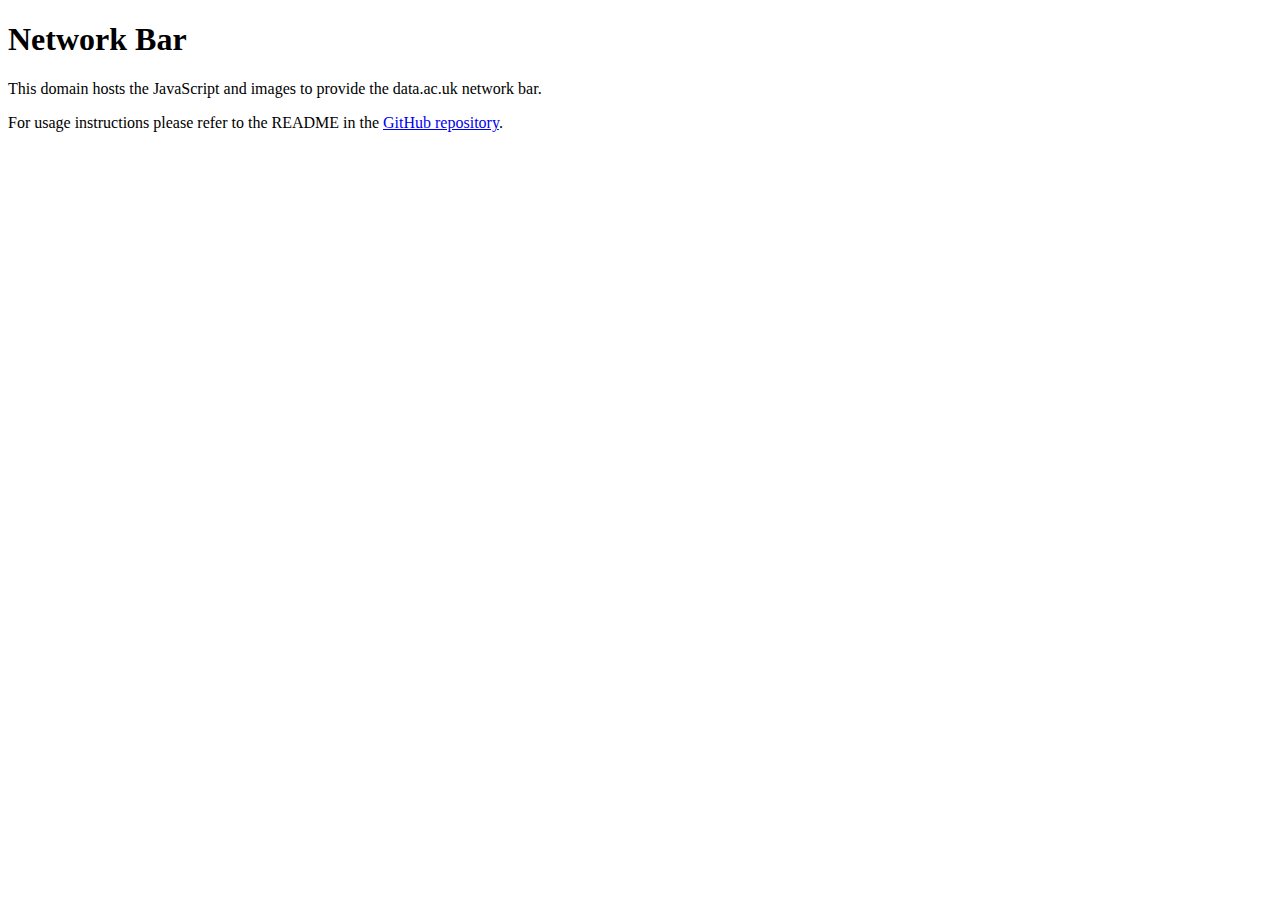
==== htdocs/dev.html @ e3859fe3 "Added tags for titles" ====
<!DOCTYPE html>
<!--[if lt IE 7 ]><html class="ie ie6" lang="en"> <![endif]-->
<!--[if IE 7 ]><html class="ie ie7" lang="en"> <![endif]-->
<!--[if IE 8 ]><html class="ie ie8" lang="en"> <![endif]-->
<!--[if (gte IE 9)|!(IE)]><!-->
<html lang="en">
<!--<![endif]-->

<head>
    <meta charset="utf-8">

    <title>Network Bar - data.ac.uk</title>
    
    <meta name="description" content="Network Bar for data.ac.uk.">
    <meta name="viewport" content="width=device-width, initial-scale=1, maximum-scale=1">
    
    <link rel="stylesheet" href="/subsite.css" type="text/css">
    
    <!--[if lt IE 9]>
    <script src="http://html5shim.googlecode.com/svn/trunk/html5.js"></script>
    <![endif]-->
	
    <link rel="shortcut icon" href="/images/favicon.ico">
    
    <link rel="apple-touch-icon" href="/images/apple-touch-icon.png">
    <link rel="apple-touch-icon" sizes="72x72" href="/images/apple-touch-icon-72x72.png">
    <link rel="apple-touch-icon" sizes="114x114" href="/images/apple-touch-icon-114x114.png">
</head>

<body>

    <div class="container">
        <div class="sixteen columns padding_top_30 padding_bottom_20">
            <h1 class="tag alpha">Network Bar</h1>

            <p>This domain hosts the JavaScript and images to provide the data.ac.uk network bar.</p>
            
            <p>For usage instructions please refer to the README in the <a href="https://github.com/data-ac-uk/network-bar/">GitHub repository</a>.</a></p>
        </div>
    </div>
    
    <script type="text/javascript" src="/network-bar.js"></script>
    
</body>

</html>
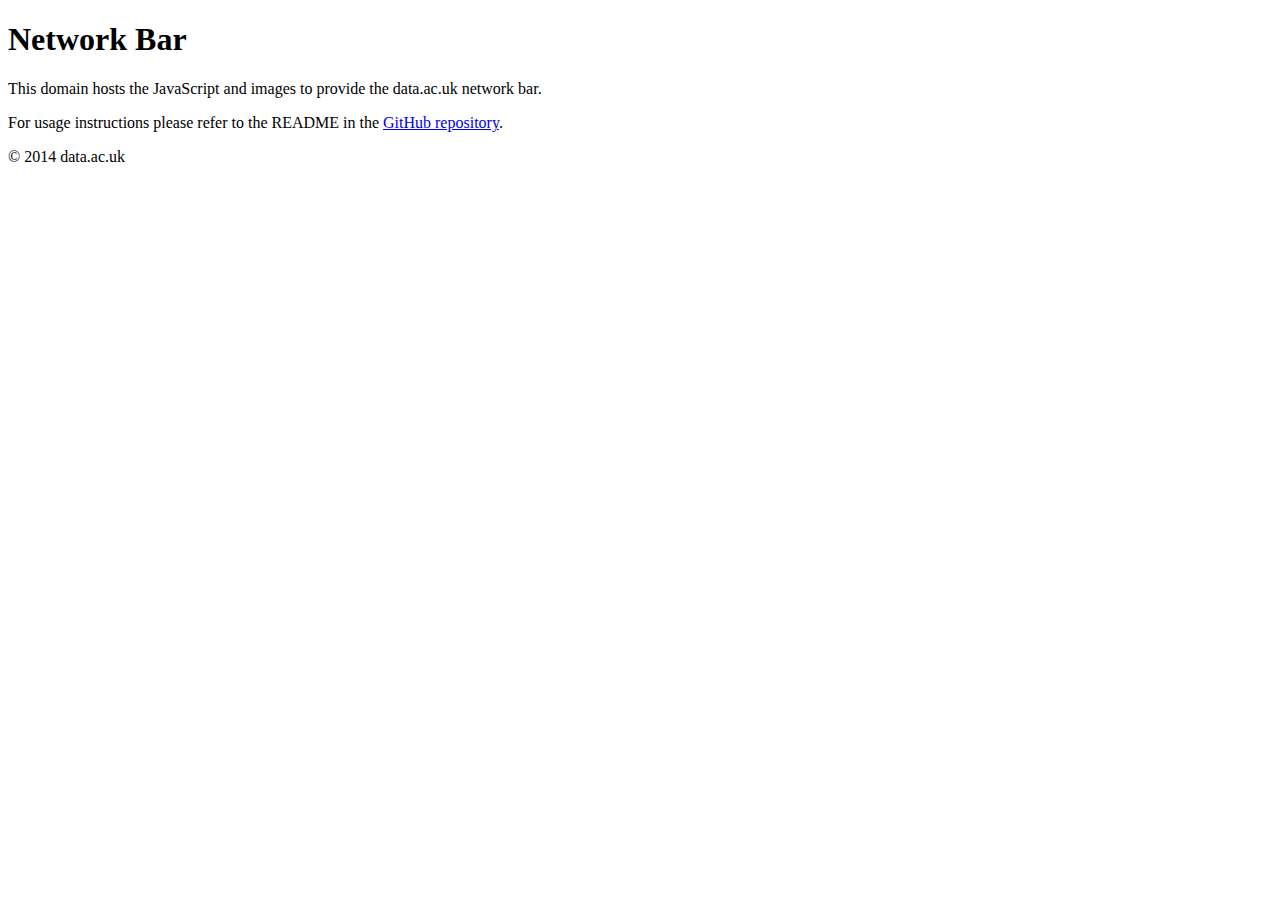
==== commit 6d6baee0: "added the no print bit and fixed some css" ====
--- a/htdocs/dev.html
+++ b/htdocs/dev.html
@@ -39,6 +39,8 @@
         </div>
     </div>
     
+	
+	<footer> &copy; 2014 data.ac.uk</footer>
     <script type="text/javascript" src="/network-bar.js"></script>
     
 </body>
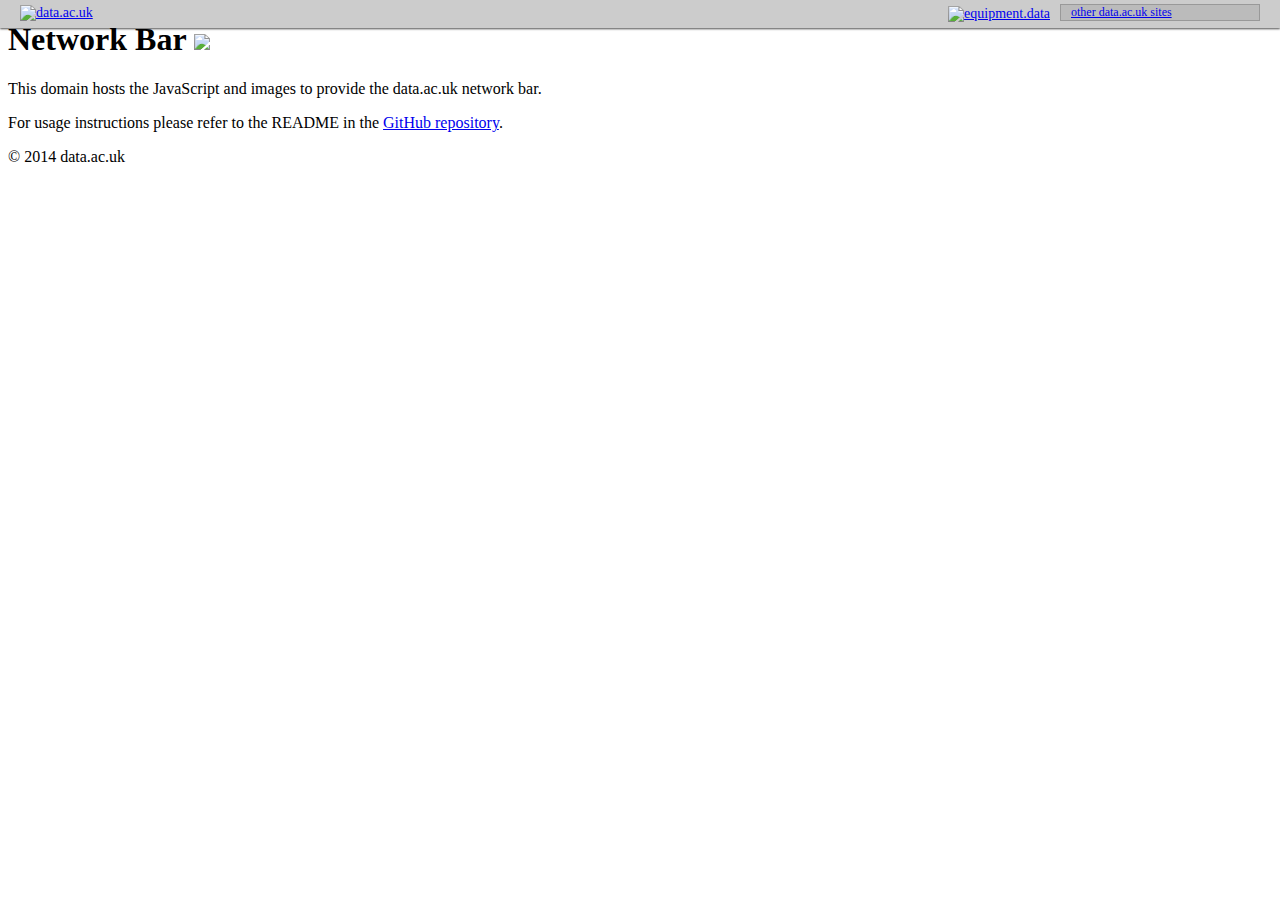
==== commit fd151333: "removed leading / to make it easier to dev without a webserver" ====
--- a/htdocs/dev.html
+++ b/htdocs/dev.html
@@ -41,7 +41,7 @@
     
 	
 	<footer> &copy; 2014 data.ac.uk</footer>
-    <script type="text/javascript" src="/network-bar.js"></script>
+    <script type="text/javascript" src="network-bar.js"></script>
     
 </body>
 
